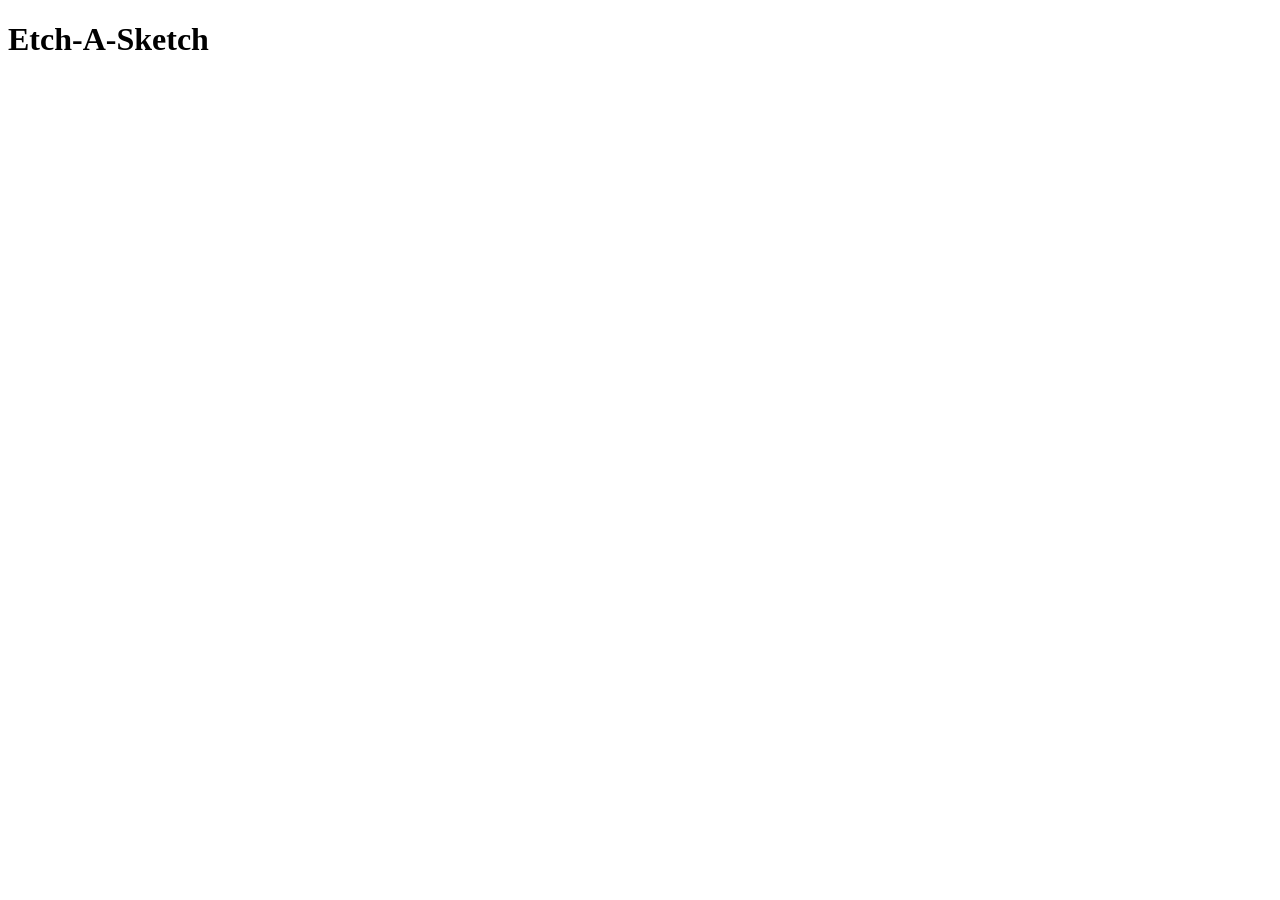
==== js-projects/etch-a-sketch/index.html @ d09d3d12 "Fix folder name grammatical error" ====
<!doctype html>
<html lang="en">
  <head>
    <meta charset="UTF-8" />
    <meta name="viewport" content="width=device-width, initial-scale=1.0" />
    <title>Etch-A-Sketch</title>
    <link rel="stylesheet" href="style.css" />
    <script src="app.js" defer></script>
  </head>
  <body>
    <h1>Etch-A-Sketch</h1>
  </body>
</html>
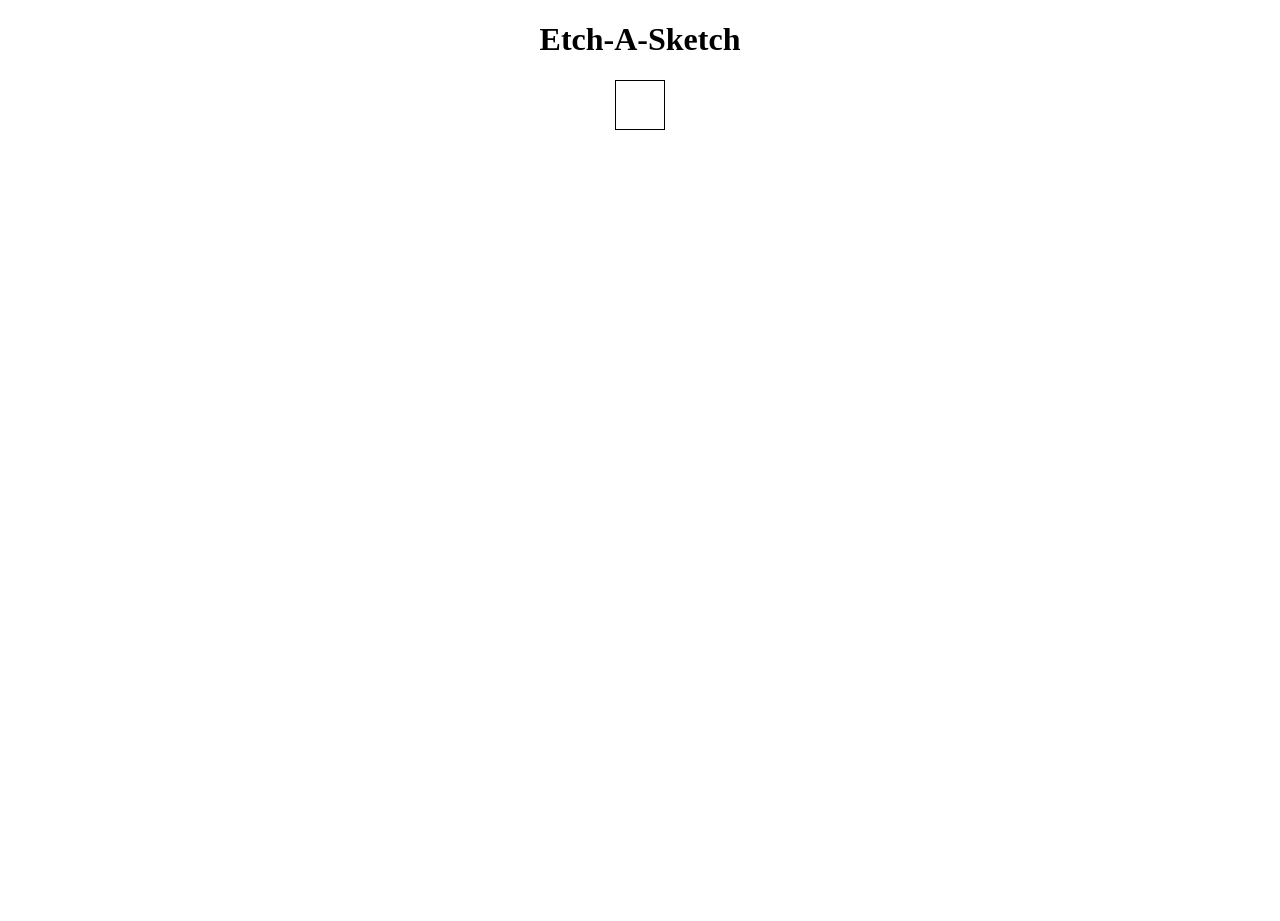
==== commit 03529469: "Add a square div that fills with color on mouseover" ====
--- a/js-projects/etch-a-sketch/index.html
+++ b/js-projects/etch-a-sketch/index.html
@@ -9,5 +9,8 @@
   </head>
   <body>
     <h1>Etch-A-Sketch</h1>
+    <div id="container">
+      <!-- <button id="create-grid-btn" class="btn">Create 16x16 grid</button> -->
+    </div>
   </body>
 </html>
--- a/js-projects/etch-a-sketch/style.css
+++ b/js-projects/etch-a-sketch/style.css
@@ -0,0 +1,37 @@
+body {
+  min-width: 960px;
+  min-height: 100vh;
+  margin: 0;
+  box-sizing: border-box;
+}
+
+h1 {
+  text-align: center;
+}
+
+#container {
+  width: 100%;
+  height: 100%;
+  display: flex;
+  align-items: center;
+  justify-content: center;
+}
+
+.square {
+  height: 48px;
+  width: 48px;
+  border: 1px solid black;
+}
+
+.filled-square {
+  background-color: blue;
+}
+
+.btn {
+  display: block;
+  margin: 0 auto;
+}
+
+.hidden {
+  display: none !important;
+}
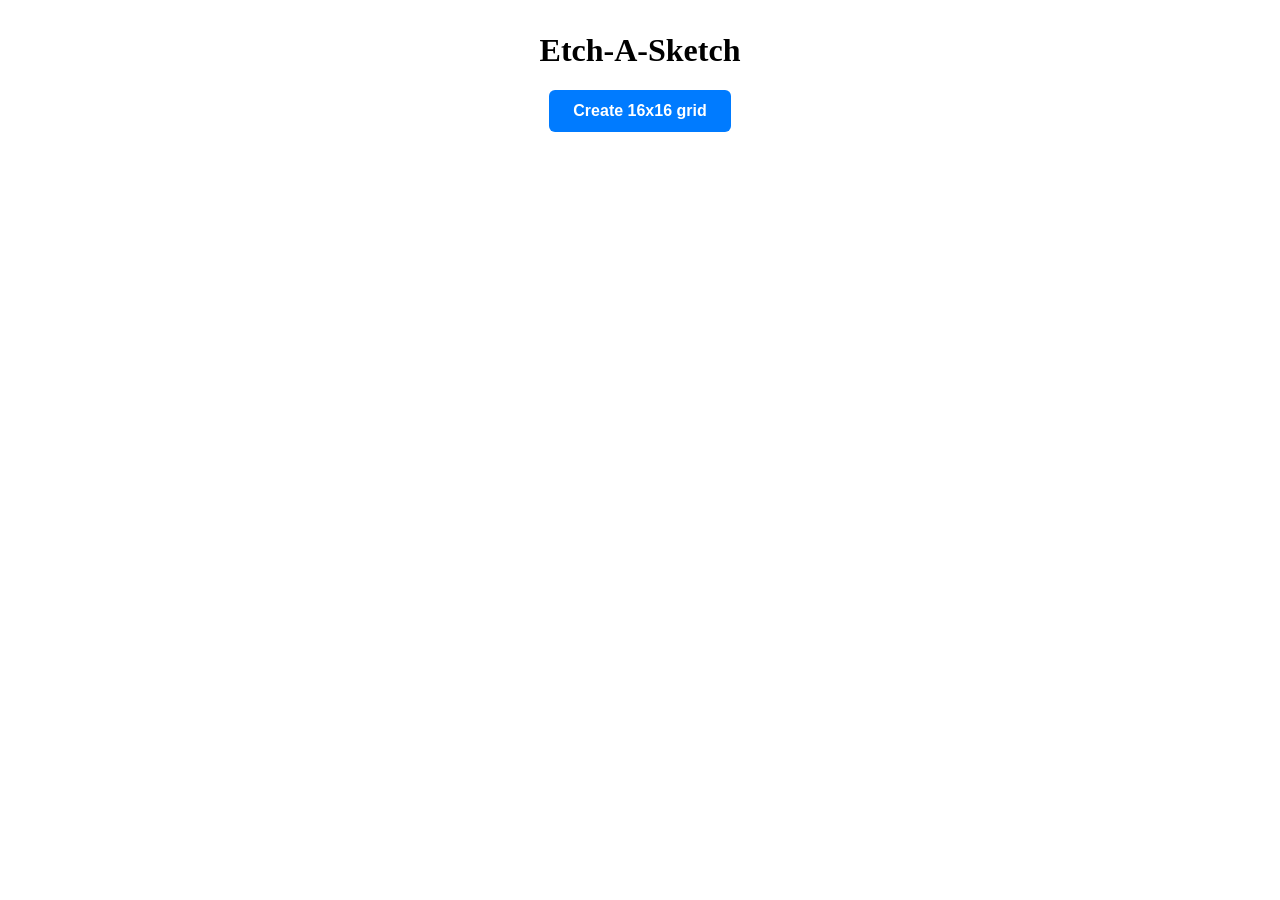
==== commit 6f1b931f: "Add features that generates random image on grid and clears the grid" ====
--- a/js-projects/etch-a-sketch/index.html
+++ b/js-projects/etch-a-sketch/index.html
@@ -9,8 +9,11 @@
   </head>
   <body>
     <h1>Etch-A-Sketch</h1>
-    <div id="container">
-      <!-- <button id="create-grid-btn" class="btn">Create 16x16 grid</button> -->
+    <div id="controls">
+      <button id="create-grid-btn" class="btn">Create 16x16 grid</button>
+      <button id="random-btn" class="btn hidden">Generate Random Image</button>
+      <button id="clear-grid-btn" class="btn hidden">Clear Grid</button>
     </div>
+    <div id="container"></div>
   </body>
 </html>
--- a/js-projects/etch-a-sketch/style.css
+++ b/js-projects/etch-a-sketch/style.css
@@ -1,25 +1,37 @@
 body {
-  min-width: 960px;
-  min-height: 100vh;
+  height: 100vh;
   margin: 0;
-  box-sizing: border-box;
+  padding: 0;
+  display: flex;
+  flex-direction: column;
+  align-items: center;
+  justify-content: center;
 }
 
 h1 {
   text-align: center;
+  margin-top: 32px;
+}
+
+#controls {
+  display: flex;
+  align-items: center;
+  justify-content: center;
+  gap: 8px;
 }
 
 #container {
-  width: 100%;
-  height: 100%;
   display: flex;
-  align-items: center;
-  justify-content: center;
+  flex-wrap: wrap;
+  gap: 1px;
+  width: 90vmin;
+  height: 90vmin;
+  box-sizing: border-box;
+  margin: 8px 0;
 }
 
 .square {
-  height: 48px;
-  width: 48px;
+  flex: 0 0 calc(100% / 17);
   border: 1px solid black;
 }
 
@@ -28,8 +40,34 @@
 }
 
 .btn {
-  display: block;
-  margin: 0 auto;
+  /* 1. Reset default browser styles */
+  background: none;
+  border: none;
+  outline: none;
+
+  /* 2. Set colors and typography */
+  background-color: #007bff; /* Royal blue */
+  color: #ffffff; /* White text */
+  font-family: sans-serif;
+  font-size: 16px;
+  font-weight: 600;
+
+  /* 3. Shape and sizing */
+  padding: 12px 24px; /* Top/Bottom, Left/Right */
+  border-radius: 6px; /* Rounded corners */
+
+  /* 4. User interaction cues */
+  cursor: pointer; /* Changes mouse cursor to a hand */
+  transition: background-color 0.2s ease; /* Smooth hover transition */
+}
+
+.btn:hover {
+  background-color: #0056b3; /* Darker blue */
+}
+
+/* Active state: changes appearance when the button is clicked */
+.btn:active {
+  transform: scale(0.98); /* Slight shrink effect */
 }
 
 .hidden {
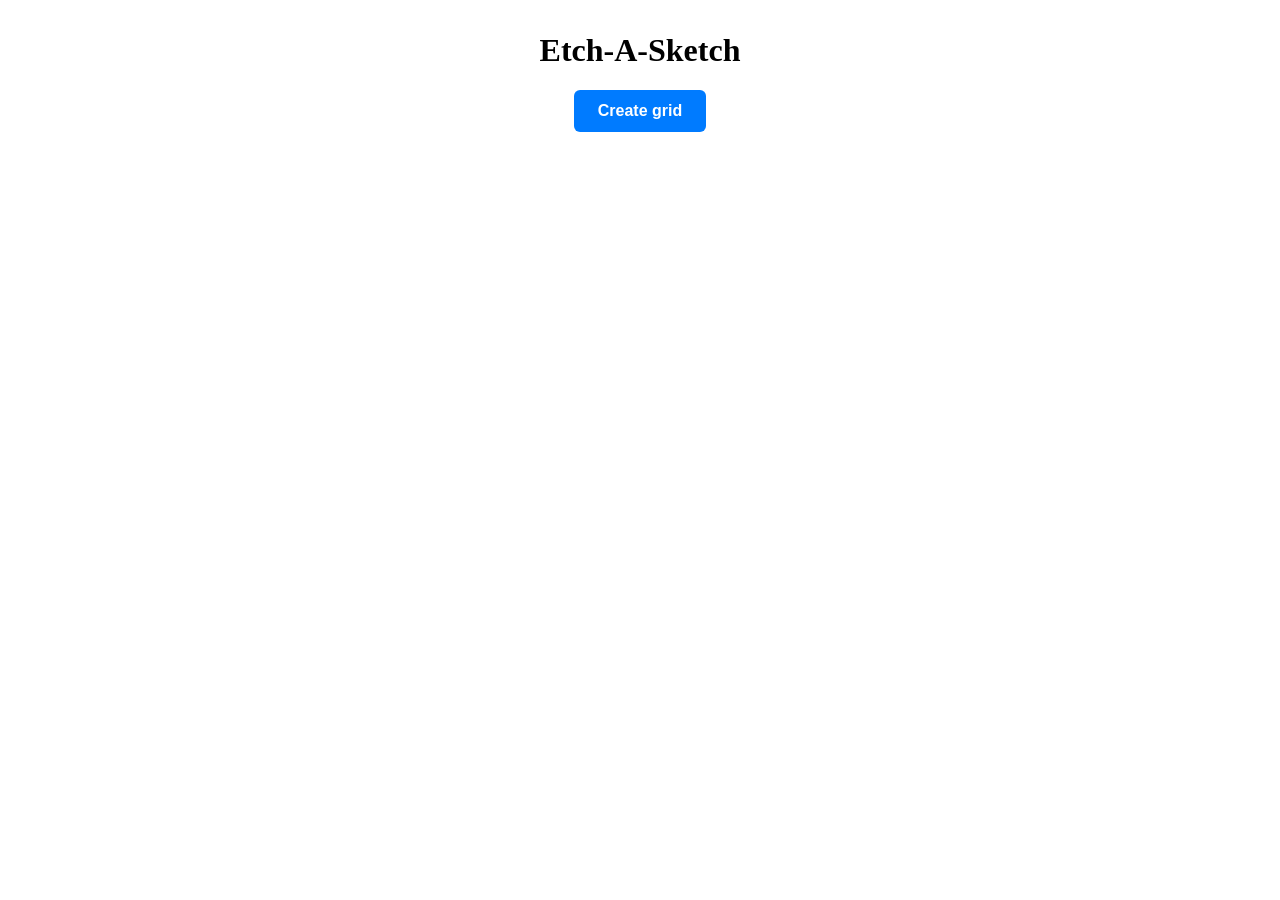
==== commit 581c8fd4: "Add feature that takes in user input to determine grid size" ====
--- a/js-projects/etch-a-sketch/index.html
+++ b/js-projects/etch-a-sketch/index.html
@@ -10,7 +10,7 @@
   <body>
     <h1>Etch-A-Sketch</h1>
     <div id="controls">
-      <button id="create-grid-btn" class="btn">Create 16x16 grid</button>
+      <button id="create-grid-btn" class="btn">Create grid</button>
       <button id="random-btn" class="btn hidden">Generate Random Image</button>
       <button id="clear-grid-btn" class="btn hidden">Clear Grid</button>
     </div>
--- a/js-projects/etch-a-sketch/style.css
+++ b/js-projects/etch-a-sketch/style.css
@@ -23,16 +23,18 @@
 #container {
   display: flex;
   flex-wrap: wrap;
-  gap: 1px;
   width: 90vmin;
   height: 90vmin;
   box-sizing: border-box;
+  overflow: hidden;
   margin: 8px 0;
 }
 
 .square {
-  flex: 0 0 calc(100% / 17);
+  box-sizing: border-box;
   border: 1px solid black;
+  flex-grow: 0;
+  flex-shrink: 0;
 }
 
 .filled-square {
